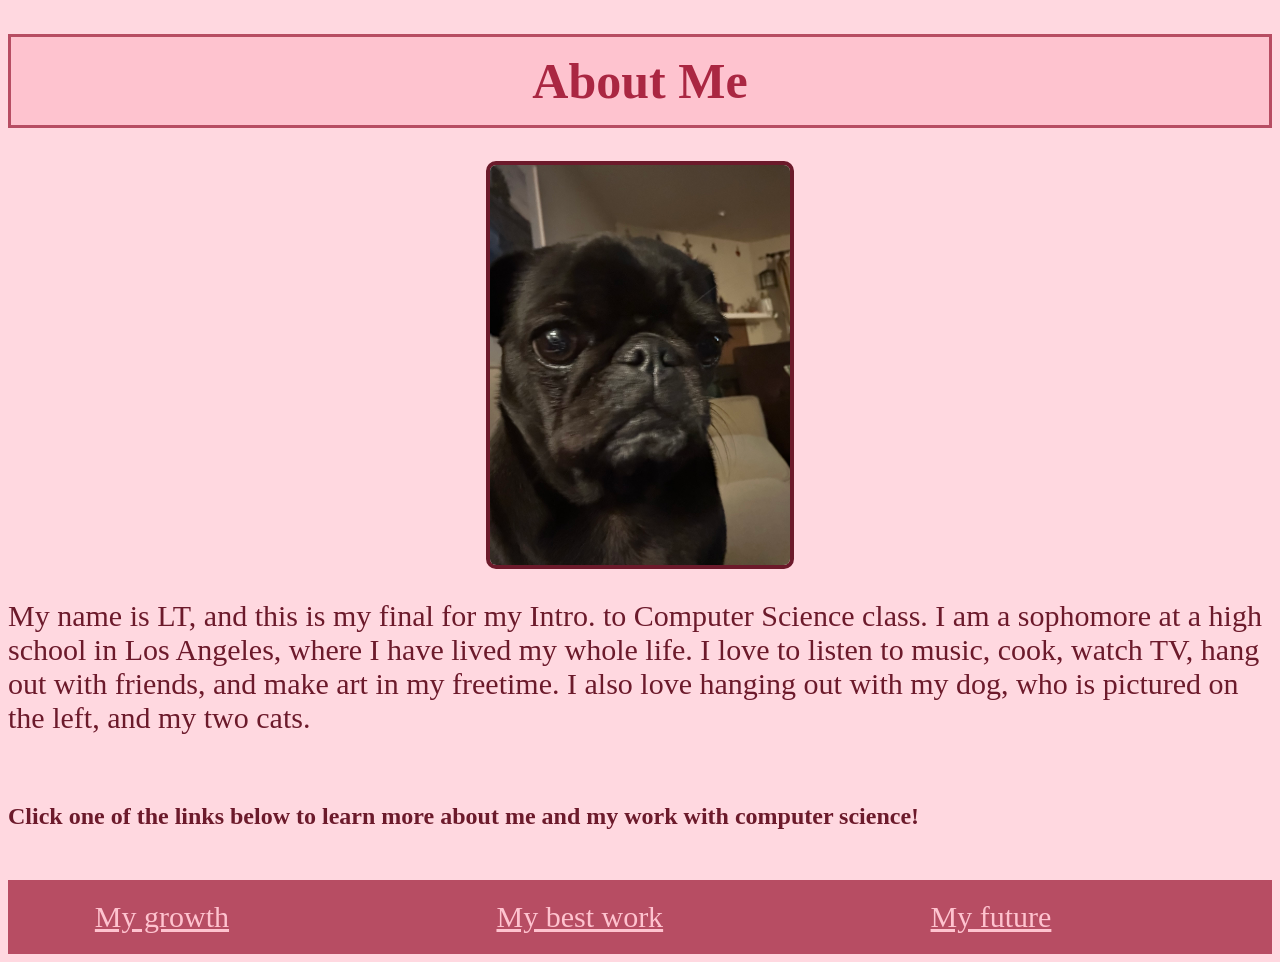
==== index.html @ c49f50d8 "Rename aboutMe.html to index.html" ====
<!DOCTYPE html>
<html>
  <head>
    <link rel="stylesheet" href="style.css">
  </head>
  <body>
    <h1>About Me</h1>
    <img src="pepper.jpeg" alt="Image description" />
    <p class="me">My name is LT, and this is my final for my Intro. to Computer Science class. I am a sophomore at a high school in Los Angeles, where I have lived my whole life. I love to listen to music, cook, watch TV, hang out with friends, and make art in my freetime. I also love hanging out with my dog, who is pictured on the left, and my two cats.</p>
    <br>
    <h2>Click one of the links below to learn more about me and my work with computer science!</h2>
    <div class="links">  
      <a href="growth.html">My growth</a><br>
      <a href="bestWork.html">My best work</a><br>
      <a href="future.html">My future</a><br>
    </div>
  </body>
</html>
---- style.css ----
body {
  background: #ffd8e0;
}
h1 {
  font-size: 50px;
  font-weight: bold;
  color: #aa2742;
  text-align: center;
  background-color: #fec3cf;
  padding: 15px;
  border-color: #b74d63;
  border-width: 3px;
  border-style: solid;
}
.me {
  color: #6c1a2b;
  font-size: 30px;
}
.paragraphs {
  color: #6c1a2b;
  font-size: 20px;
}
img {
  display: block;
  margin-left: auto;
  margin-right: auto;
  width: 300px;
  border-color: #6c1a2b;
  border-width: 4px;
  border-style: solid;
  border-radius: 10px;
}
h2 { 
color: #6c1a2b
}
a {
  color: #fec3cf;
  font-size: 30px;
}
.links {
  padding: 20px;
  background: #b74d63;
  display: flex;
  flex-direction: row;
  justify-content: space-around;
  margin-top: 50px;  
}
.websiteSS {
  margin-top: 40px;
  width: 700px
}
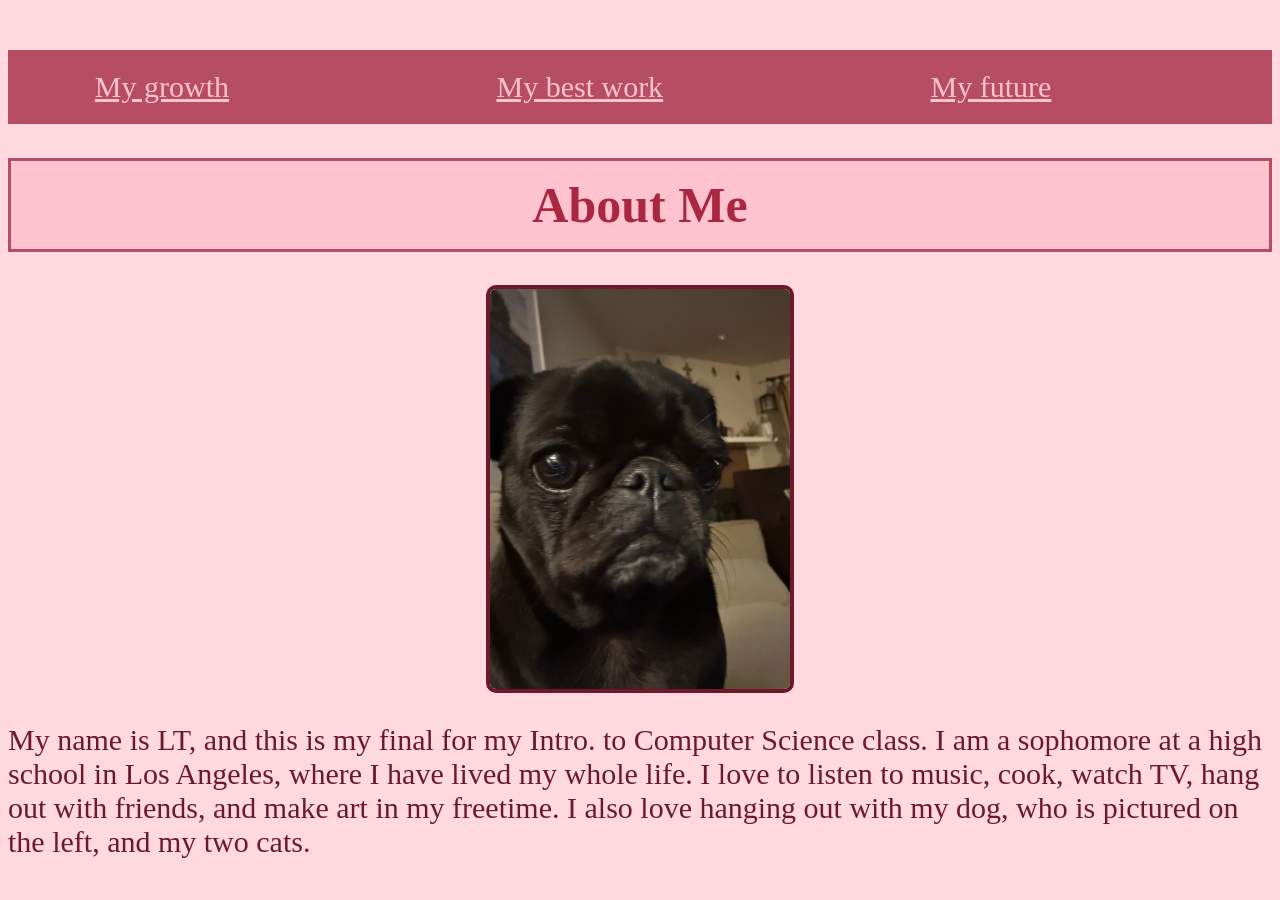
==== commit b1ddc45d: "Restore About Me section in index.html" ====
--- a/index.html
+++ b/index.html
@@ -4,15 +4,13 @@
     <link rel="stylesheet" href="style.css">
   </head>
   <body>
-    <h1>About Me</h1>
-    <img src="pepper.jpeg" alt="Image description" />
-    <p class="me">My name is LT, and this is my final for my Intro. to Computer Science class. I am a sophomore at a high school in Los Angeles, where I have lived my whole life. I love to listen to music, cook, watch TV, hang out with friends, and make art in my freetime. I also love hanging out with my dog, who is pictured on the left, and my two cats.</p>
-    <br>
-    <h2>Click one of the links below to learn more about me and my work with computer science!</h2>
     <div class="links">  
       <a href="growth.html">My growth</a><br>
       <a href="bestWork.html">My best work</a><br>
       <a href="future.html">My future</a><br>
     </div>
+    <h1>About Me</h1>
+    <img src="pepper.jpeg" alt="dog" />
+    <p class="me">My name is LT, and this is my final for my Intro. to Computer Science class. I am a sophomore at a high school in Los Angeles, where I have lived my whole life. I love to listen to music, cook, watch TV, hang out with friends, and make art in my freetime. I also love hanging out with my dog, who is pictured on the left, and my two cats.</p>
   </body>
 </html>
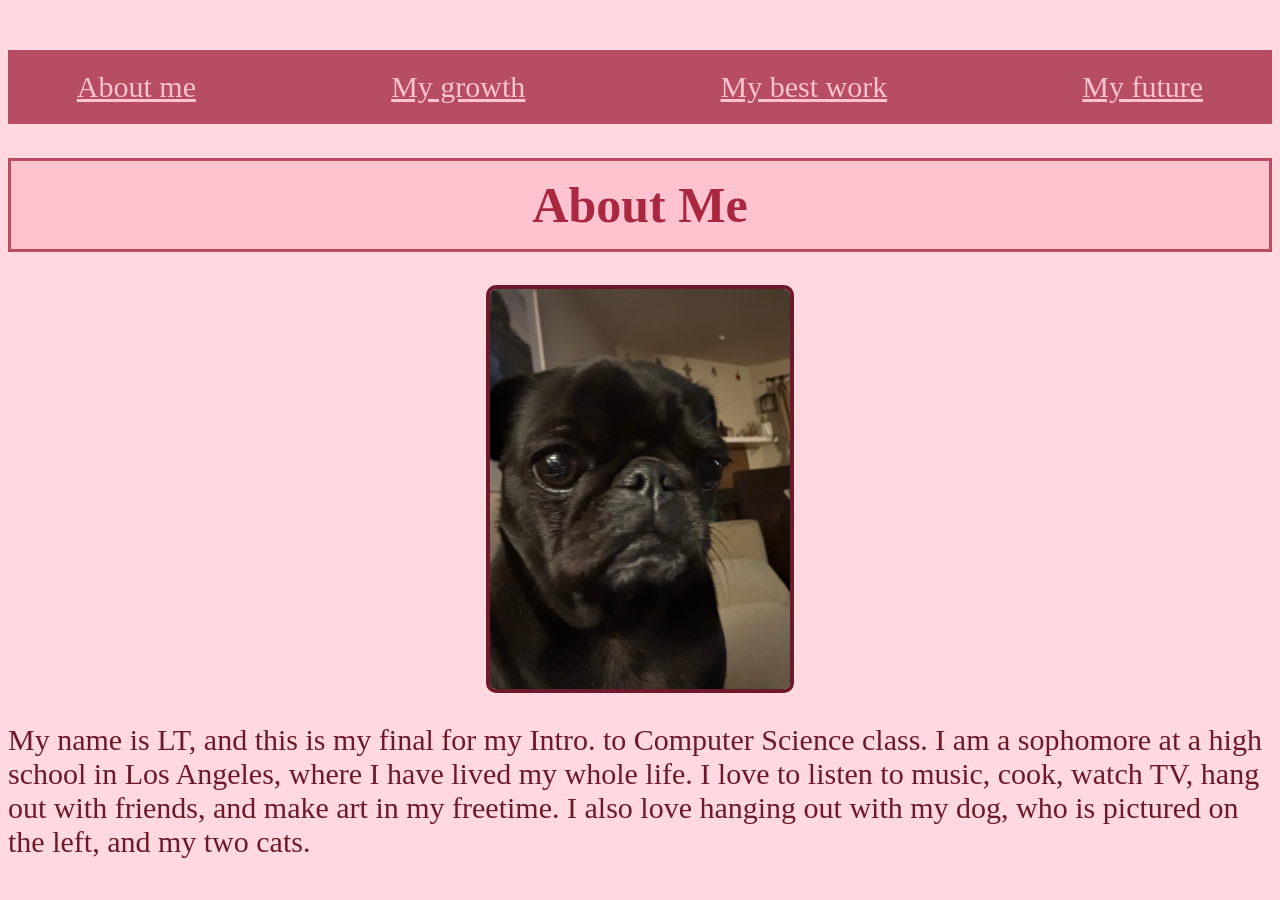
==== commit 4b7d05f2: "Fix link formatting in index.html" ====
--- a/index.html
+++ b/index.html
@@ -5,9 +5,10 @@
   </head>
   <body>
     <div class="links">  
+      <a href="index.html">About me</a><br>
       <a href="growth.html">My growth</a><br>
       <a href="bestWork.html">My best work</a><br>
-      <a href="future.html">My future</a><br>
+      <a href="future.html">My future</a>
     </div>
     <h1>About Me</h1>
     <img src="pepper.jpeg" alt="dog" />
--- a/style.css
+++ b/style.css
@@ -42,6 +42,7 @@
   background: #b74d63;
   display: flex;
   flex-direction: row;
+  flex-wrap: wrap;
   justify-content: space-around;
   margin-top: 50px;  
 }
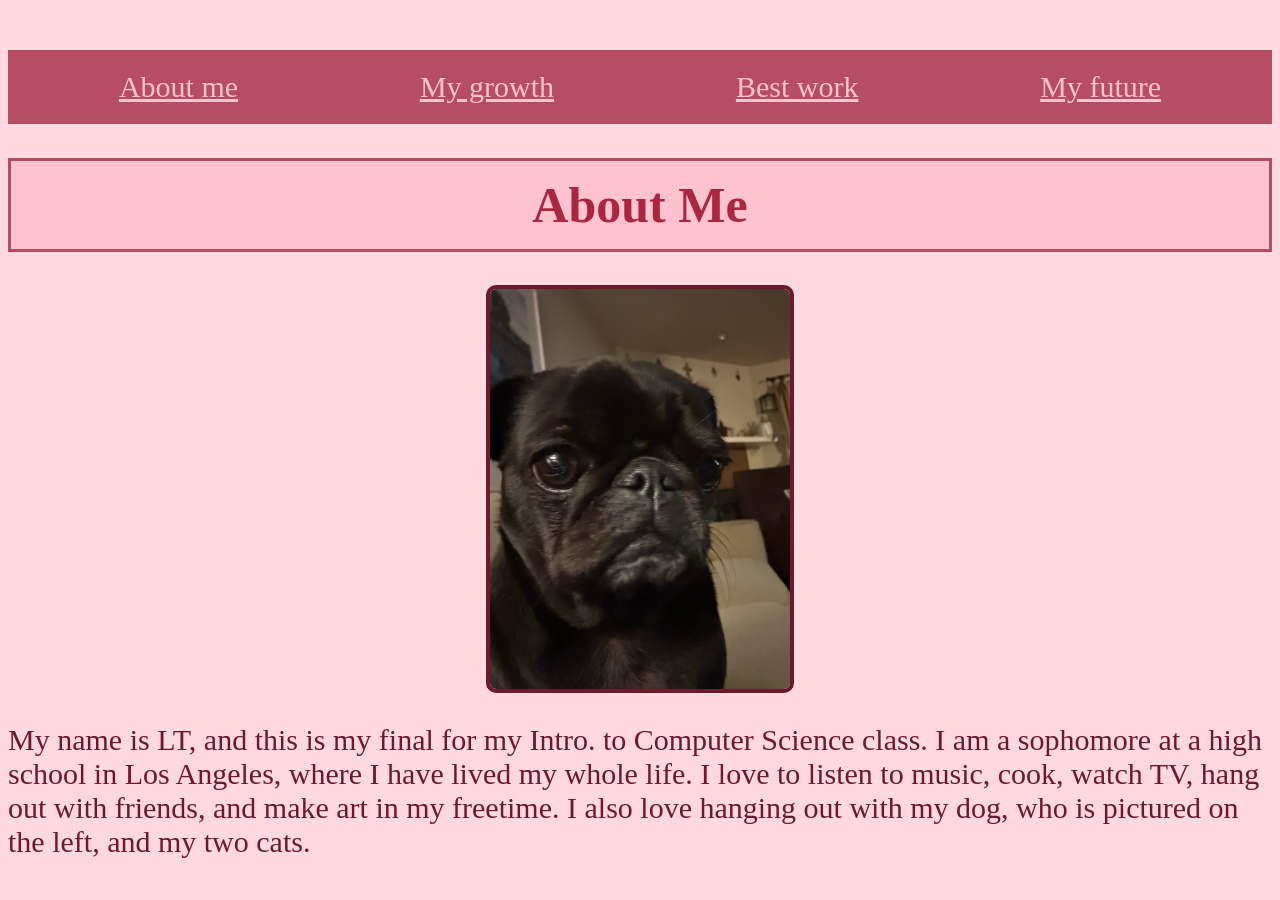
==== commit b1b7881d: "Update link text for best work section" ====
--- a/index.html
+++ b/index.html
@@ -5,9 +5,9 @@
   </head>
   <body>
     <div class="links">  
-      <a href="index.html">About me</a><br>
-      <a href="growth.html">My growth</a><br>
-      <a href="bestWork.html">My best work</a><br>
+      <a href="index.html">About me</a>
+      <a href="growth.html">My growth</a>
+      <a href="bestWork.html">Best work</a>
       <a href="future.html">My future</a>
     </div>
     <h1>About Me</h1>
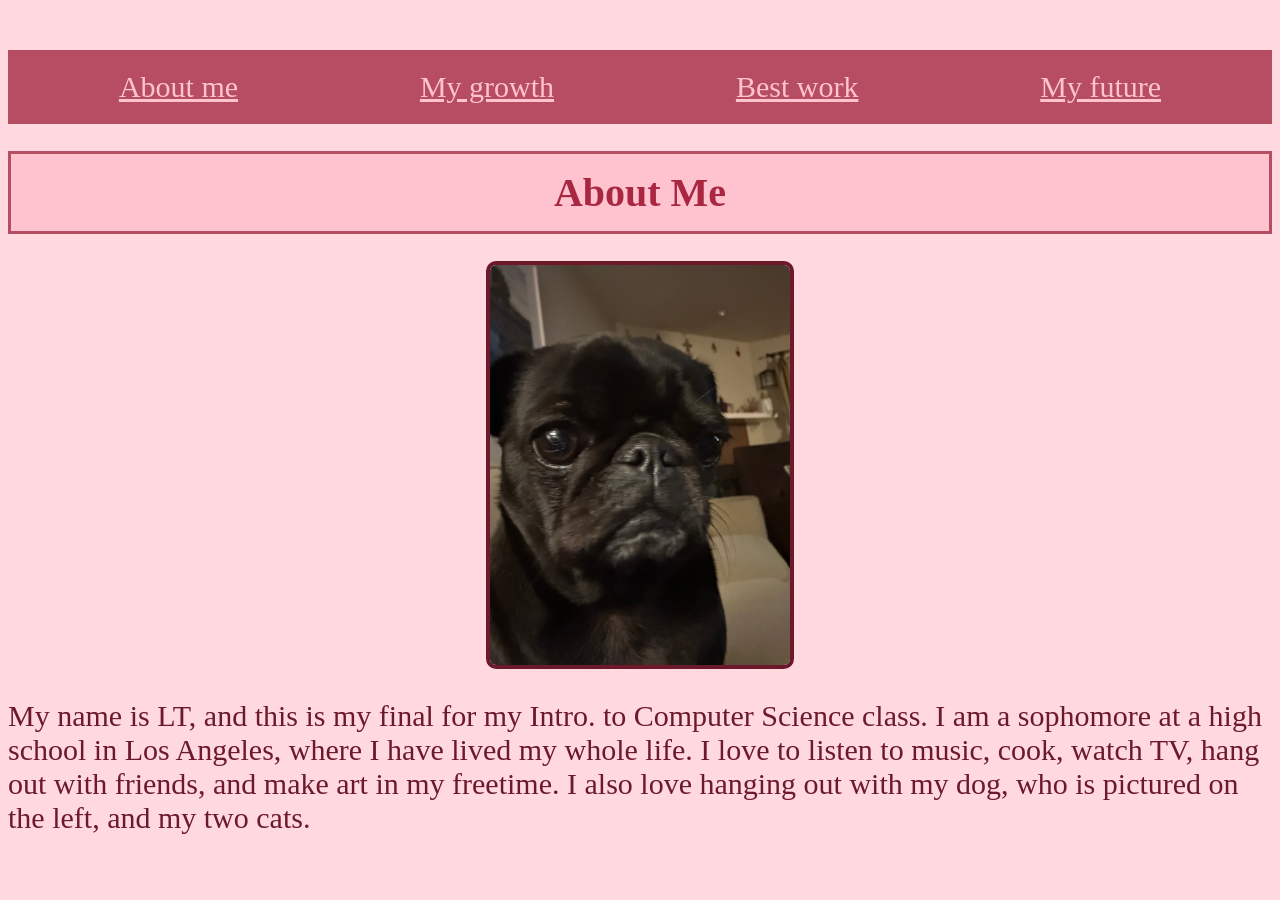
==== commit d47db860: "Update image alt text for accessibility" ====
--- a/index.html
+++ b/index.html
@@ -11,7 +11,7 @@
       <a href="future.html">My future</a>
     </div>
     <h1>About Me</h1>
-    <img src="pepper.jpeg" alt="dog" />
+    <img src="pepper.jpeg" alt="Image Description" />
     <p class="me">My name is LT, and this is my final for my Intro. to Computer Science class. I am a sophomore at a high school in Los Angeles, where I have lived my whole life. I love to listen to music, cook, watch TV, hang out with friends, and make art in my freetime. I also love hanging out with my dog, who is pictured on the left, and my two cats.</p>
   </body>
 </html>
--- a/style.css
+++ b/style.css
@@ -2,7 +2,7 @@
   background: #ffd8e0;
 }
 h1 {
-  font-size: 50px;
+  font-size: 40px;
   font-weight: bold;
   color: #aa2742;
   text-align: center;
@@ -50,3 +50,6 @@
   margin-top: 40px;
   width: 700px
 }
+iframe {
+  float: right;
+}
